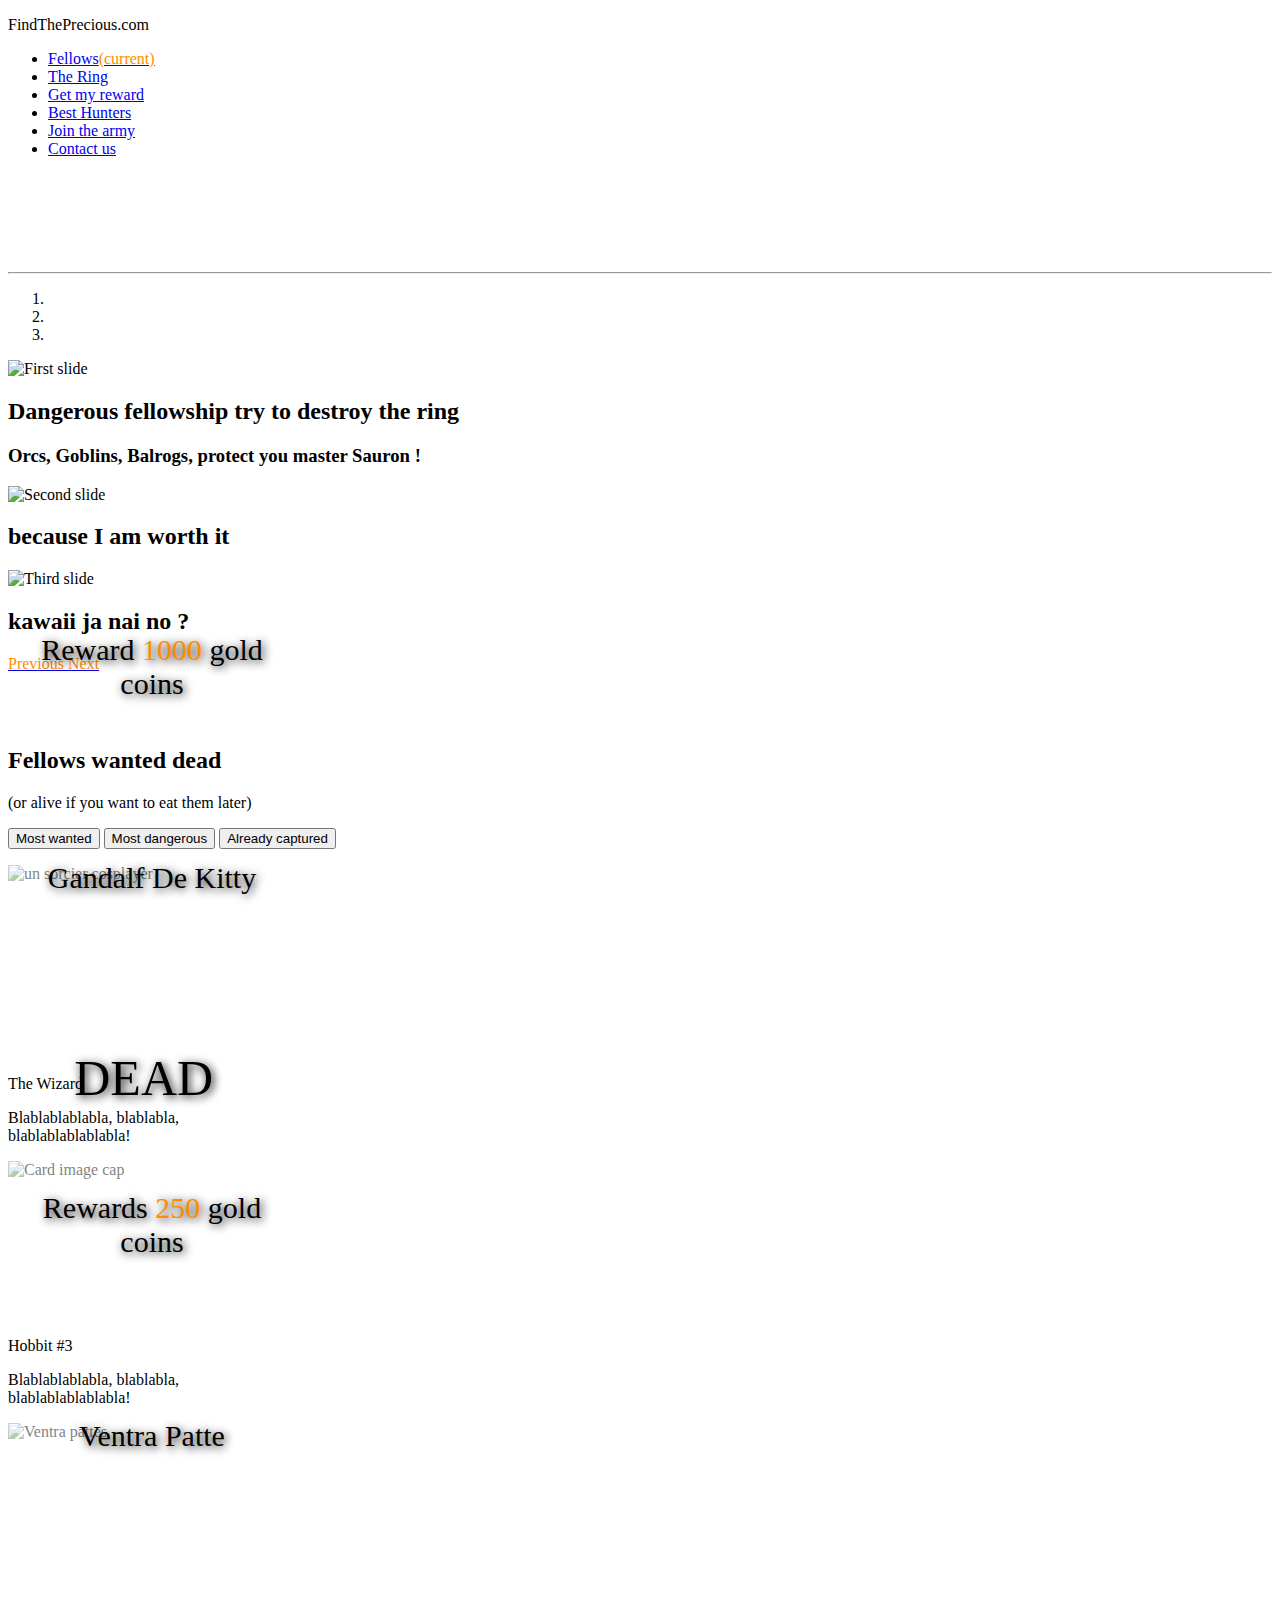
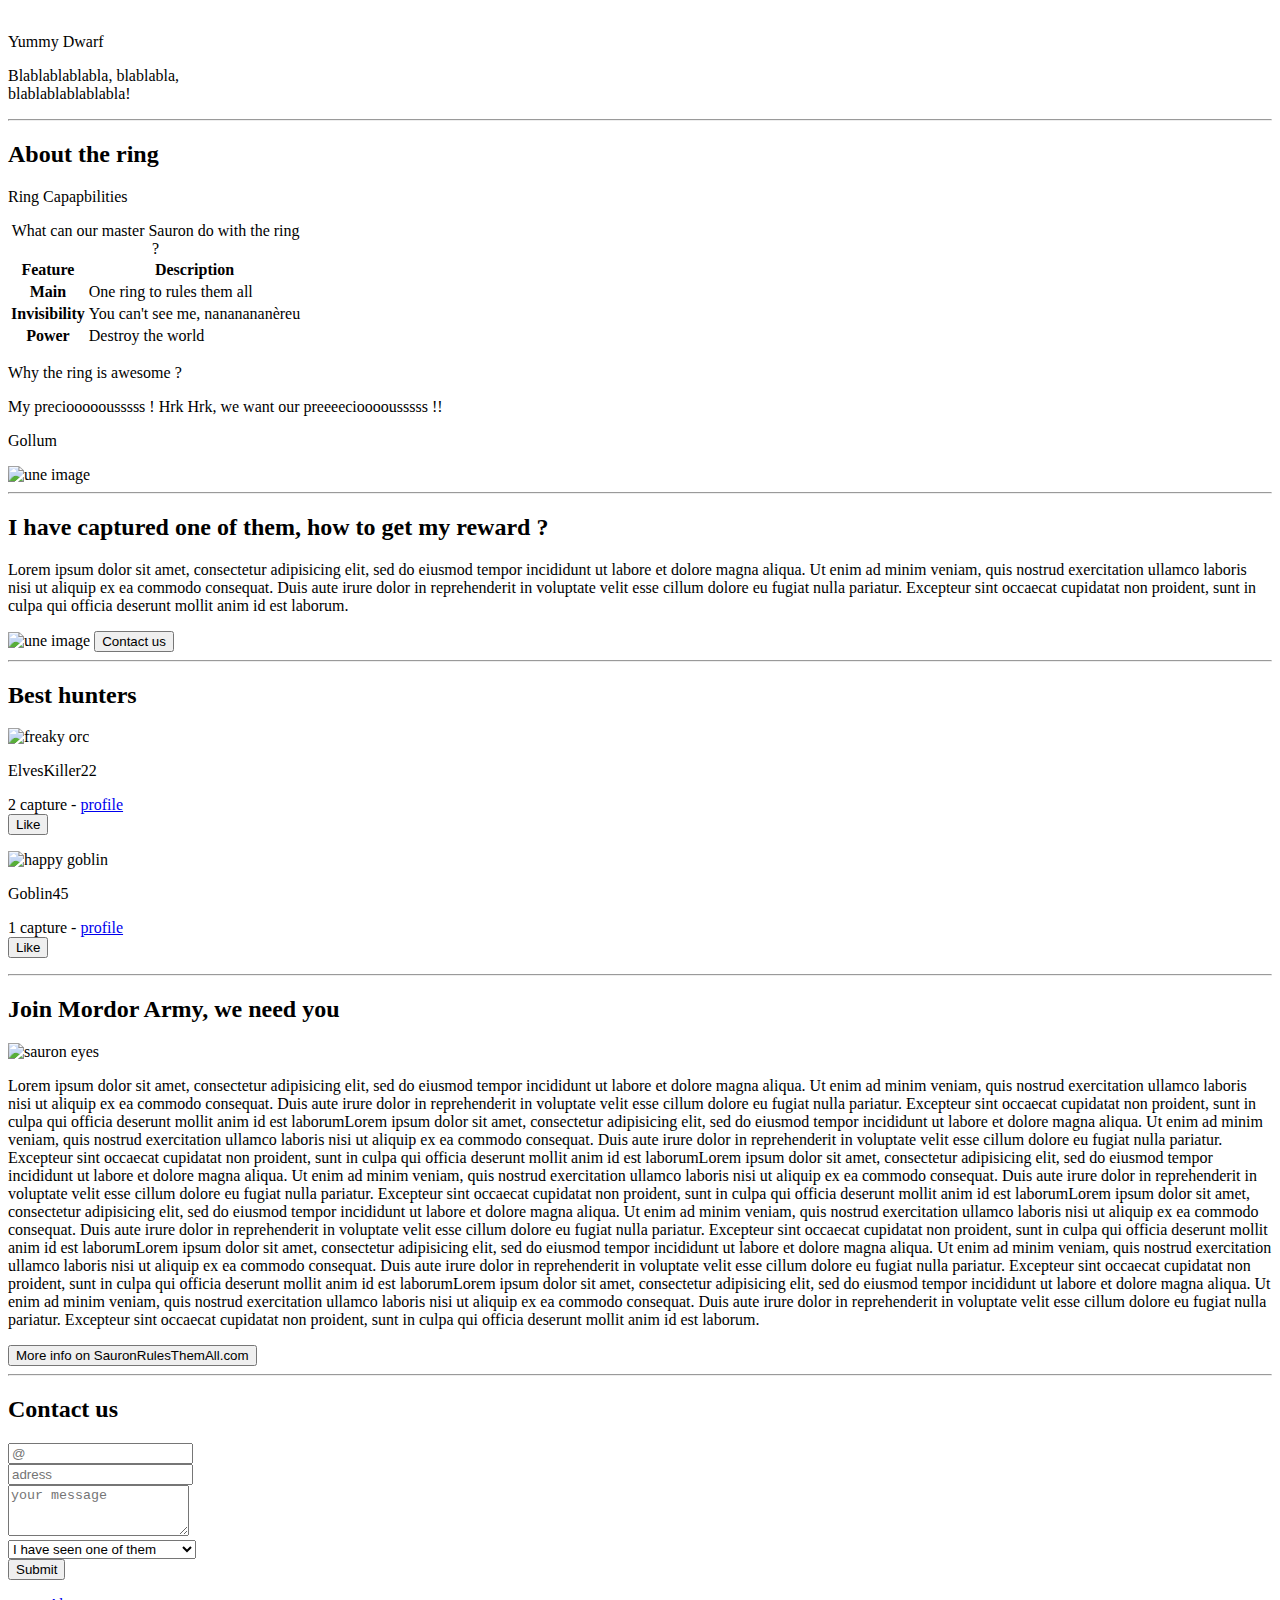
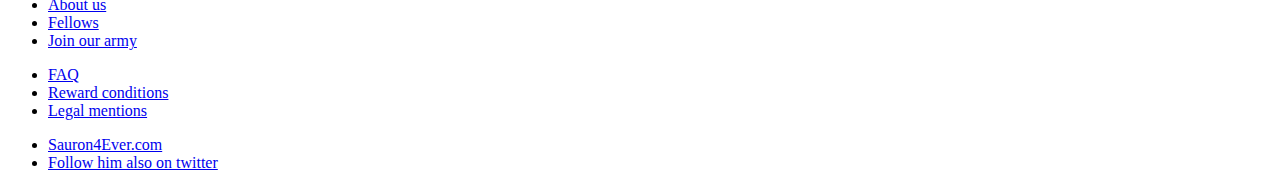
==== index.html @ 61dbb393 "changement de nom" ====
<!DOCTYPE html>
<html lang="zxx">
<head>
    <title>FindThePrecious.com</title>
    <meta charset="utf-8">
    <meta name="viewport" content="width=device-width, initial-scale=1, shrink-to-fit=no">
    <link rel="stylesheet" href="https://stackpath.bootstrapcdn.com/bootstrap/4.1.3/css/bootstrap.min.css" integrity="sha384-MCw98/SFnGE8fJT3GXwEOngsV7Zt27NXFoaoApmYm81iuXoPkFOJwJ8ERdknLPMO" crossorigin="anonymous">
    <link rel="stylesheet" type="text/css" href="style.css">
</head>
<body class="container-fluid">
    <header class="row">
        <nav class="navbar navbar-expand-lg navbar-light bg-light">
            <p class="navbar-brand mx-auto" style="width: 200px;">FindThePrecious.com</p>

            <div class="collapse navbar-collapse" id="navbarTogglerDemo02">
                <ul class="navbar-nav mr-auto mt-2 mt-lg-0">
                    <li class="nav-item active">
                        <a class="nav-link mx-auto" href="#wanted" style="width: 200px;">Fellows<span class="sr-only">(current)</span></a>
                    </li>
                    <li class="nav-item active">
                        <a class="nav-link mx-auto" href="#ring" style="width: 200px;">The Ring</a>
                    </li>
                    <li class="nav-item">
                        <a class="nav-link active mx-auto" href="#secreward" style="width: 200px;">Get my reward</a>
                    </li>
                    <li class="nav-item">
                        <a class="nav-link active mx-auto" href="#hunters" style="width: 200px;">Best Hunters</a>
                    </li>
                    <li class="nav-item">
                        <a class="nav-link active mx-auto" href="#army" style="width: 200px;">Join the army</a>
                    </li>
                    <li class="nav-item">
                        <a class="nav-link active mx-auto" href="#contactus" style="width: 200px;">Contact us</a>
                    </li>
                </ul>
            </div>
        </nav>
    </header>
    <br/><br/><br/><br/><br/>
    <hr/>
    <!-- !!!!!!!!!!!!!!!!!!!!!!!!!!!!!!!!!!!!!!!!!!!!!!!!!!!!   Fellows part   !!!!!!!!!!!!!!!!!!!!!!!!!!!!!!!!!!!!!!!!!!!!!!!!!!!!!!!!!!!!!!!-->
    <div id="felhead">
        <div id="carouselExampleIndicators" class="carousel slide row" data-ride="carousel">
            <ol class="carousel-indicators">
                <li data-target="#carouselExampleIndicators" data-slide-to="0" class="active"></li>
                <li data-target="#carouselExampleIndicators" data-slide-to="1"></li>
                <li data-target="#carouselExampleIndicators" data-slide-to="2"></li>
            </ol>
            <div class="carousel-inner">
                <div class="carousel-item active">
                    <img class="d-block w-100" src="https://wallpapercave.com/wp/wp2650578.jpg" alt="First slide">
                    <div class="carousel-caption d-none d-md-block">
                        <h2>Dangerous fellowship try to destroy the ring</h2>
                        <h3>Orcs, Goblins, Balrogs, protect you master Sauron !</h3>
                    </div>
                </div>
                <div class="carousel-item">
                    <img class="d-block w-100" src="https://vignette.wikia.nocookie.net/seigneur-des-anneaux/images/b/b4/Main_Noire.jpg/revision/latest?cb=20180308235511&path-prefix=fr" alt="Second slide">
                    <div class="carousel-caption d-none d-md-block">
                        <h2>because I am worth it</h2>
                    </div>
                </div>
                <div class="carousel-item">
                    <img class="d-block w-100" src="https://vignette.wikia.nocookie.net/villains/images/0/0f/Middle_Earth_Shadow_of_War_Sauron_Wallpaper.jpg/revision/latest?cb=20180428142413" alt="Third slide">
                    <div class="carousel-caption d-none d-md-block">
                        <h2>kawaii ja nai no ?</h2>
                    </div>
                </div>
                <div>
                    <a class="carousel-control-prev" href="#carouselExampleIndicators" role="button" data-slide="prev">
                        <span class="carousel-control-prev-icon" aria-hidden="true"></span>
                        <span class="sr-only">Previous</span>
                    </a>
                    <a class="carousel-control-next" href="#carouselExampleIndicators" role="button" data-slide="next">
                        <span class="carousel-control-next-icon" aria-hidden="true"></span>
                        <span class="sr-only">Next</span>
                    </a>
                </div>

            </div><br/><br/><br/>
        </div>
    </div>
        <section id="wanted">
            <h2 class="row no-gutters">Fellows wanted dead</h2>
            <p class="row no-gutters">(or alive if you want to eat them later)</p>
            <p>
                <button class="btn btn-primary" type="button" data-toggle="collapse" data-target="false" aria-expanded="false" aria-controls="collapseExample">Most wanted</button>
                <button class="btn btn-primary" type="button" data-toggle="collapse" data-target="false" aria-expanded="false" aria-controls="collapseExample">Most dangerous</button>
                <button class="btn btn-primary" type="button" data-toggle="collapse" data-target="false" aria-expanded="false" aria-controls="collapseExample">Already captured</button>
            </p>
            <div class="collapse" id="collapseExample">
            </div>
            <div class="row" id="mostwanted">
                <div class="card" style="width: 18rem;">
                    <img class="card-img-top" src="https://i.pinimg.com/236x/b2/22/25/b22225154aaf0f19be8c605384bcfadf--lord-of-the-rings-the-lord.jpg" alt="un sorcier cosplayer">
                    <div class="card-body">
                        <p class=" goldcoins">Reward <span>1000</span> gold coins</p>
                        <p class=" namereward">Gandalf De Kitty</p>
                        <p class="card-text racereward">The Wizard </p>
                        <p>Blablablablabla, blablabla,<br/> blablablablablabla!</p>
                    </div>
                </div>
                <div class="card" style="width: 18rem;">
                    <img class="card-img-top" src="http://cinemaneuf.no/wp-content/uploads/2013/01/The-Hobbit-HERO-2.jpeg" alt="Card image cap" height="286">
                    <div class="card-body">
                        <p id="deadreward">DEAD</p>
                        <p id="racedead">Hobbit #3</p>
                        <p id="blabladead">Blablablablabla, blablabla,<br/> blablablablablabla!</p>
                    </div>
                </div>
                <div class="card" style="width: 18rem;">
                    <img class="card-img-top" src="http://storage.competir.com/post/tolkien-nacimiento/Images/enano.jpg" alt="Ventra pattes">
                    <div class="card-body">
                        <p class="goldcoins ">Rewards <span>250</span> gold coins</p>
                        <p class="namereward ">Ventra Patte</p>
                        <p class="racereward ">Yummy Dwarf </p>
                        <p class="card-text">Blablablablabla, blablabla,<br/> blablablablablabla!</p>
                    </div>
                </div>
            </div>
        </section>
        <hr/>
        <!-- !!!!!!!!!!!!!!!!!!!!!!!!!!!!!!!!!!!!!!!!!!!!!!!!!!!!   The Ring part   !!!!!!!!!!!!!!!!!!!!!!!!!!!!!!!!!!!!!!!!!!!!!!!!!!!!!!!!!!!!!!!-->
        <section>
            <h2 id="ring" class="">About the ring</h2>
            <div id="tablering" class="">
                <p>Ring Capapbilities</p>
                <table class="table table-hover table-dark">
                    <caption id="capring">What can our master Sauron do with the ring ?</caption>
                    <thead>
                        <tr>
                            <th scope="col">Feature</th>
                            <th scope="col">Description</th>
                        </tr>
                    </thead>
                    <tbody>
                        <tr>
                            <th scope="row">Main</th>
                            <td>One ring to rules them all</td>
                        </tr>
                        <tr>
                            <th scope="row">Invisibility</th>
                            <td>You can't see me, nananananèreu</td>
                        </tr>
                        <tr>
                            <th scope="row">Power</th>
                            <td>Destroy the world</td>
                        </tr>
                    </tbody>
                </table>
            </div>
        </section>
        <div class="border border-warning">
            <div id="comgollum" class="row no-gutters">
                <p id="question">Why the ring is awesome ?</p>
                <p id="reponse">My preciooooousssss ! Hrk Hrk, we want our preeeecioooousssss !!</p>
                <p id="gollum">Gollum</p>
                <img src="https://vignette.wikia.nocookie.net/seigneur-des-anneaux/images/8/8d/Gollum.jpg/revision/latest?cb=20121104195515&path-prefix=fr" height="110" width="110" alt="une image" class="rounded-circle">
            </div>
        </div>
        <hr/>   
        <!-- !!!!!!!!!!!!!!!!!!!!!!!!!!!!!!!!!!!!!!!!!!!!!!!!!!!!   Get My Reward part   !!!!!!!!!!!!!!!!!!!!!!!!!!!!!!!!!!!!!!!!!!!!!!!!!!!!!!!!!!!!!!!-->
        <section id="secreward" class="row">
            <h2 id="reward" class="repart">I have captured one of them, how to get my reward ?</h2>
            <div>
                <p class="repart">Lorem ipsum dolor sit amet, consectetur adipisicing elit, sed do eiusmod
                    tempor incididunt ut labore et dolore magna aliqua. Ut enim ad minim veniam,
                    quis nostrud exercitation ullamco laboris nisi ut aliquip ex ea commodo
                    consequat. Duis aute irure dolor in reprehenderit in voluptate velit esse
                    cillum dolore eu fugiat nulla pariatur. Excepteur sint occaecat cupidatat non
                proident, sunt in culpa qui officia deserunt mollit anim id est laborum.</p>
                <img src="https://en.norwegianreward.com/upload/rewards/limited-edition/limited-edition-rewards-icon.png" height="140" width="140" alt="une image" id="imgreward" class="repart">
                <input type="button" name="contact" value="Contact us" onclick="window.location='#contact'" id="buttonrew" class="repart">
            </div>
        </section>
        <hr/>
        <!-- !!!!!!!!!!!!!!!!!!!!!!!!!!!!!!!!!!!!!!!!!!!!!!!!!!!!   Best Hunters part   !!!!!!!!!!!!!!!!!!!!!!!!!!!!!!!!!!!!!!!!!!!!!!!!!!!!!!!!!!!!!!!-->
        <section class="row">
            <h2 id="hunters" class="col-12">Best hunters</h2>
            <div id="besthunters1" class="col-6">
                <img src="https://cdna.artstation.com/p/assets/images/images/011/458/312/large/michael-robson-01.jpg?1529677630" height="70" width="70" alt="freaky orc">
                <p>ElvesKiller22</p>
                <p>2 capture - <a href="profile.php"> profile </a> <br/> <input type="button" name="like" value="Like"> </p>
            </div>
            <div id="besthunters2" class="col-6">
                <img src="https://guildberkeley.files.wordpress.com/2017/09/goblin-king.jpg" height="70" width="70" alt="happy goblin">
                <p>Goblin45</p>
                <p>1 capture - <a href="profile.php"> profile </a> <br/> <input type="button" name="like" value="Like"> </p>
            </div>
        </section>
        <hr/>
        <!-- !!!!!!!!!!!!!!!!!!!!!!!!!!!!!!!!!!!!!!!!!!!!!!!!!!!!   Army part   !!!!!!!!!!!!!!!!!!!!!!!!!!!!!!!!!!!!!!!!!!!!!!!!!!!!-->
        <section id="army">
            <h2 class="row no-gutters">Join Mordor Army, we need you</h2>
            <div class="row no-gutters">
                <img src="https://png2.kisspng.com/20180612/zea/kisspng-sauron-the-lord-of-the-rings-evil-eye-ojos-5b1ffe8f4d5e38.7596215215288234393169.png" height="140" width="140" alt="sauron eyes">
                <p>Lorem ipsum dolor sit amet, consectetur adipisicing elit, sed do eiusmod
                    tempor incididunt ut labore et dolore magna aliqua. Ut enim ad minim veniam,
                    quis nostrud exercitation ullamco laboris nisi ut aliquip ex ea commodo
                    consequat. Duis aute irure dolor in reprehenderit in voluptate velit esse
                    cillum dolore eu fugiat nulla pariatur. Excepteur sint occaecat cupidatat non
                    proident, sunt in culpa qui officia deserunt mollit anim id est laborumLorem ipsum dolor sit amet, consectetur adipisicing elit, sed do eiusmod
                    tempor incididunt ut labore et dolore magna aliqua. Ut enim ad minim veniam,
                    quis nostrud exercitation ullamco laboris nisi ut aliquip ex ea commodo
                    consequat. Duis aute irure dolor in reprehenderit in voluptate velit esse
                    cillum dolore eu fugiat nulla pariatur. Excepteur sint occaecat cupidatat non
                    proident, sunt in culpa qui officia deserunt mollit anim id est laborumLorem ipsum dolor sit amet, consectetur adipisicing elit, sed do eiusmod
                    tempor incididunt ut labore et dolore magna aliqua. Ut enim ad minim veniam,
                    quis nostrud exercitation ullamco laboris nisi ut aliquip ex ea commodo
                    consequat. Duis aute irure dolor in reprehenderit in voluptate velit esse
                    cillum dolore eu fugiat nulla pariatur. Excepteur sint occaecat cupidatat non
                    proident, sunt in culpa qui officia deserunt mollit anim id est laborumLorem ipsum dolor sit amet, consectetur adipisicing elit, sed do eiusmod
                    tempor incididunt ut labore et dolore magna aliqua. Ut enim ad minim veniam,
                    quis nostrud exercitation ullamco laboris nisi ut aliquip ex ea commodo
                    consequat. Duis aute irure dolor in reprehenderit in voluptate velit esse
                    cillum dolore eu fugiat nulla pariatur. Excepteur sint occaecat cupidatat non
                    proident, sunt in culpa qui officia deserunt mollit anim id est laborumLorem ipsum dolor sit amet, consectetur adipisicing elit, sed do eiusmod
                    tempor incididunt ut labore et dolore magna aliqua. Ut enim ad minim veniam,
                    quis nostrud exercitation ullamco laboris nisi ut aliquip ex ea commodo
                    consequat. Duis aute irure dolor in reprehenderit in voluptate velit esse
                    cillum dolore eu fugiat nulla pariatur. Excepteur sint occaecat cupidatat non
                    proident, sunt in culpa qui officia deserunt mollit anim id est laborumLorem ipsum dolor sit amet, consectetur adipisicing elit, sed do eiusmod
                    tempor incididunt ut labore et dolore magna aliqua. Ut enim ad minim veniam,
                    quis nostrud exercitation ullamco laboris nisi ut aliquip ex ea commodo
                    consequat. Duis aute irure dolor in reprehenderit in voluptate velit esse
                    cillum dolore eu fugiat nulla pariatur. Excepteur sint occaecat cupidatat non
                proident, sunt in culpa qui officia deserunt mollit anim id est laborum.</p>
                <input type="button" name="sauron" value="More info on SauronRulesThemAll.com" onclick="window.location='https://SauronRulesThemAll.com'">
            </div>
        </section>
        <hr/>
        <!-- !!!!!!!!!!!!!!!!!!!!!!!!!!!!!!!!!!!!!!!!!!!!!!!!!!!!   Contact us part   !!!!!!!!!!!!!!!!!!!!!!!!!!!!!!!!!!!!!!!!!!!!!!!!!!!!!!!!!!!!!!!-->
        <section id="contactus" class="row">
            <h2 id="contact">Contact us</h2>
            <form class="col-12">
                <div class="form-group">
                    <input type="email" class="form-control" id="email" name="email" placeholder="@">
                </div>
                <div class="form-group">
                    <input type="email" class="form-control" id="adress" name="adress" placeholder="adress">
                </div>
                <div class="form-group">
                    <textarea class="form-control" rows="3" placeholder="your message"></textarea>
                </div>
                <div class="form-group">
                    <select class="form-control" name="reasoncatact">
                        <option value="I have seen one of them">I have seen one of them</option>
                        <option value="I have captured one of them">I have captured one of them</option>
                        <option value="I have killed one of them">I have killed one of them</option>
                        <option value="I have eating one of them">I have eating one of them</option>
                    </select>
                </div>
                <button type="submit" class="btn btn-primary">Submit</button>
            </form>
        </section>
        <!-- !!!!!!!!!!!!!!!!!!!!!!!!!!!!!!!!!!!!!!!!!!!!!!!!!!!!   Footer part   !!!!!!!!!!!!!!!!!!!!!!!!!!!!!!!!!!!!!!!!!!!!!!!!!!!!-->
        <footer id="footer" class="row">
            <ul class="foot col-3">
                <li class="frtfoot"><a class="colorfoot" href="#">About us</a></li>
                <li class="frtfoot"><a class="colorfoot" href="fellows.html">Fellows</a></li>
                <li class="frtfoot"><a class="colorfoot" href="army.html">Join our army</a></li>
            </ul>
            <ul class="foot col-6">
                <li class="sndfoot"><a class="colorfoot" href="#">FAQ</a></li>
                <li class="sndfoot"><a class="colorfoot" href="#">Reward conditions</a></li>
                <li class="sndfoot"><a class="colorfoot" href="#">Legal mentions</a></li>
            </ul>
            <ul class="foot col-3">
                <li class="thrdfoot"><a class="colorfoot" href="https://www.Sauron4Ever.com">Sauron4Ever.com</a></li>
                <li class="thrdfoot"><a class="colorfoot" href="#">Follow him also on twitter</a></li>
            </ul>
        </footer>
        <script src="https://code.jquery.com/jquery-3.3.1.slim.min.js" integrity="sha384-q8i/X+965DzO0rT7abK41JStQIAqVgRVzpbzo5smXKp4YfRvH+8abtTE1Pi6jizo" crossorigin="anonymous"></script>
        <script src="https://cdnjs.cloudflare.com/ajax/libs/popper.js/1.14.3/umd/popper.min.js" integrity="sha384-ZMP7rVo3mIykV+2+9J3UJ46jBk0WLaUAdn689aCwoqbBJiSnjAK/l8WvCWPIPm49" crossorigin="anonymous"></script>
        <script src="https://stackpath.bootstrapcdn.com/bootstrap/4.1.3/js/bootstrap.min.js" integrity="sha384-ChfqqxuZUCnJSK3+MXmPNIyE6ZbWh2IMqE241rYiqJxyMiZ6OW/JmZQ5stwEULTy" crossorigin="anonymous"></script>
    </body>
    </html>
---- style.css ----
.card img {
  transition: 0.8s ease;
  opacity: 0.5;
}
.goldcoins {
  position: relative;
  bottom: 280px;
  text-align: center;
  font: 30px bold;
  text-shadow: 2px 2px 10px black;
}
span {
  color: #FF8C00;
}
.namereward {
  position: relative;
  bottom: 150px;
  text-align: center;
  font: 30px bold;
  text-shadow: 2px 2px 10px black;
}
#deadreward {
  position: relative;
  bottom: 180px;
  left: 23%;
  font: 50px bold;
  text-shadow: 2px 2px 10px black;
}
.card:hover img {
  opacity: 1;
}
.card .namereward, .card .goldcoins, .card #deadreward {
  transition: 0.8s ease;
  opacity: 1;
}
.card:hover .namereward, .card:hover .goldcoins, .card:hover #deadreward {
  transition: 0.8s ease;
  opacity: 0;
}
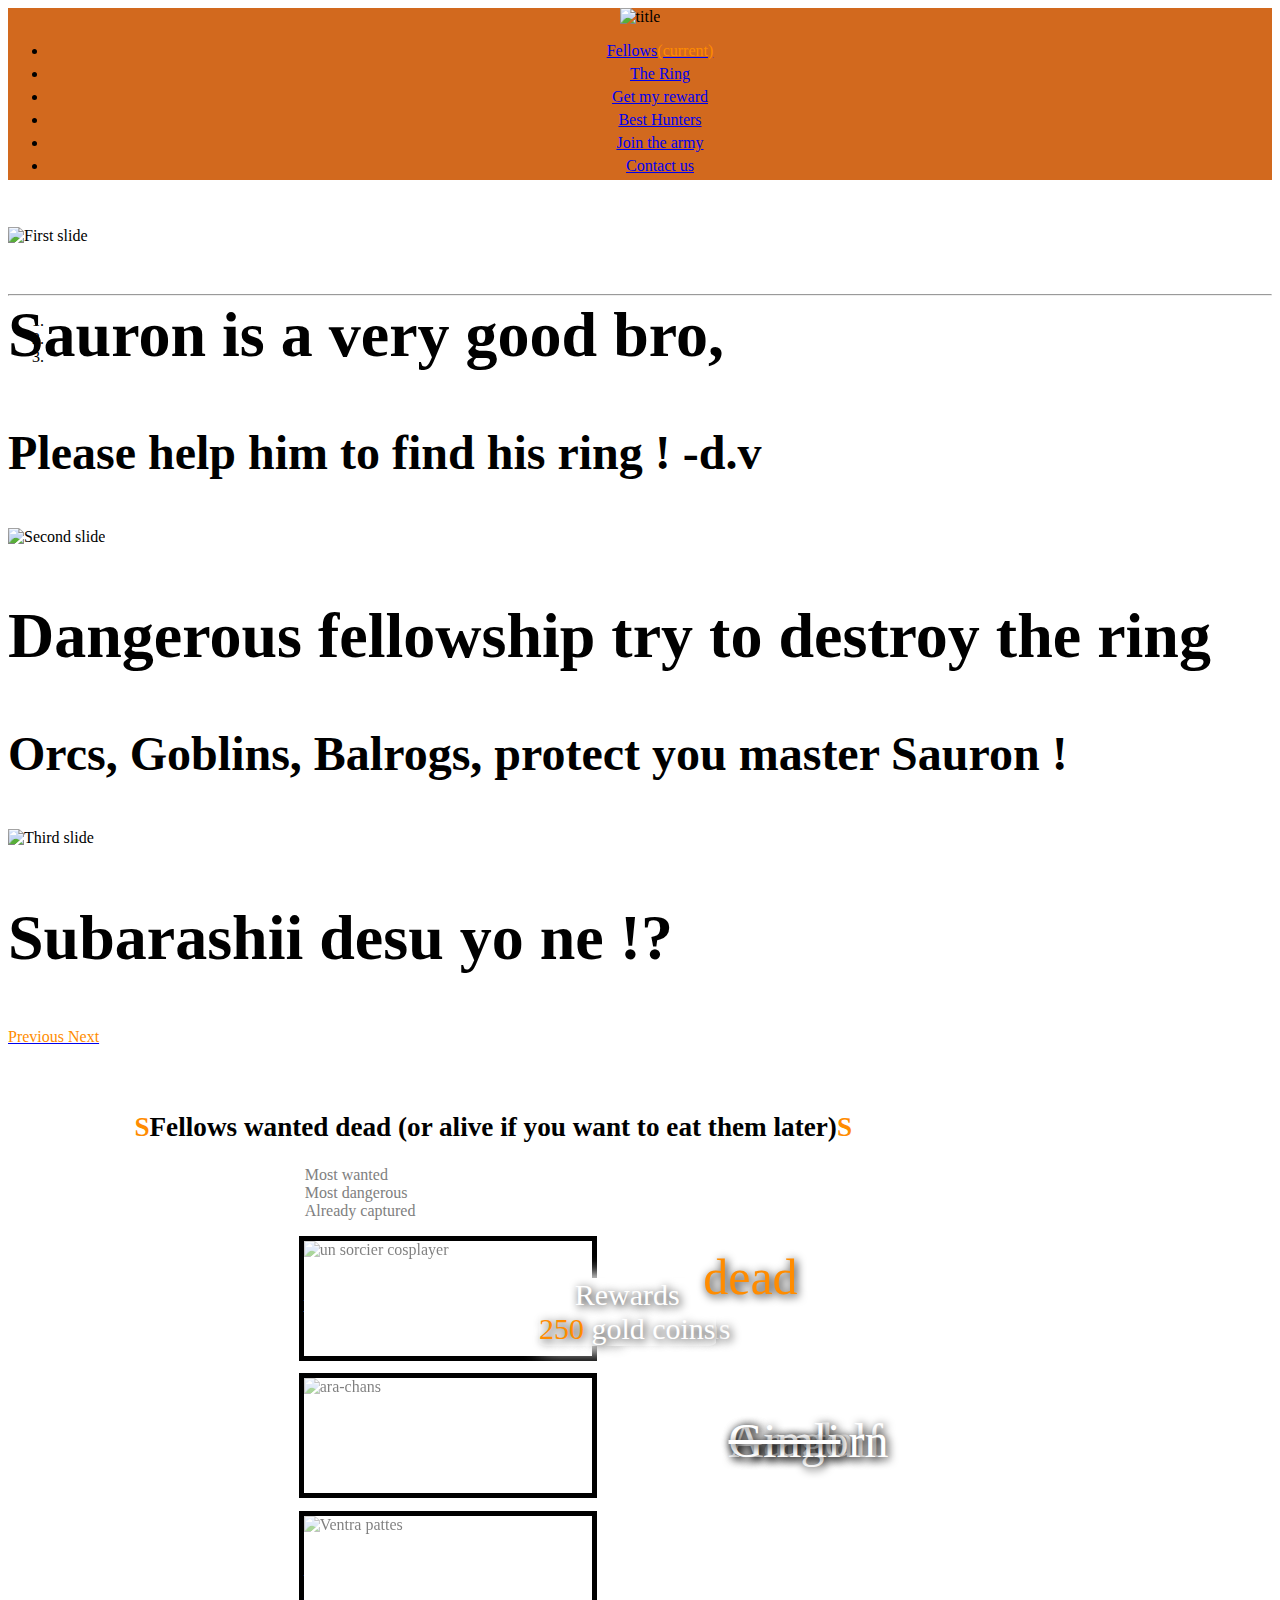
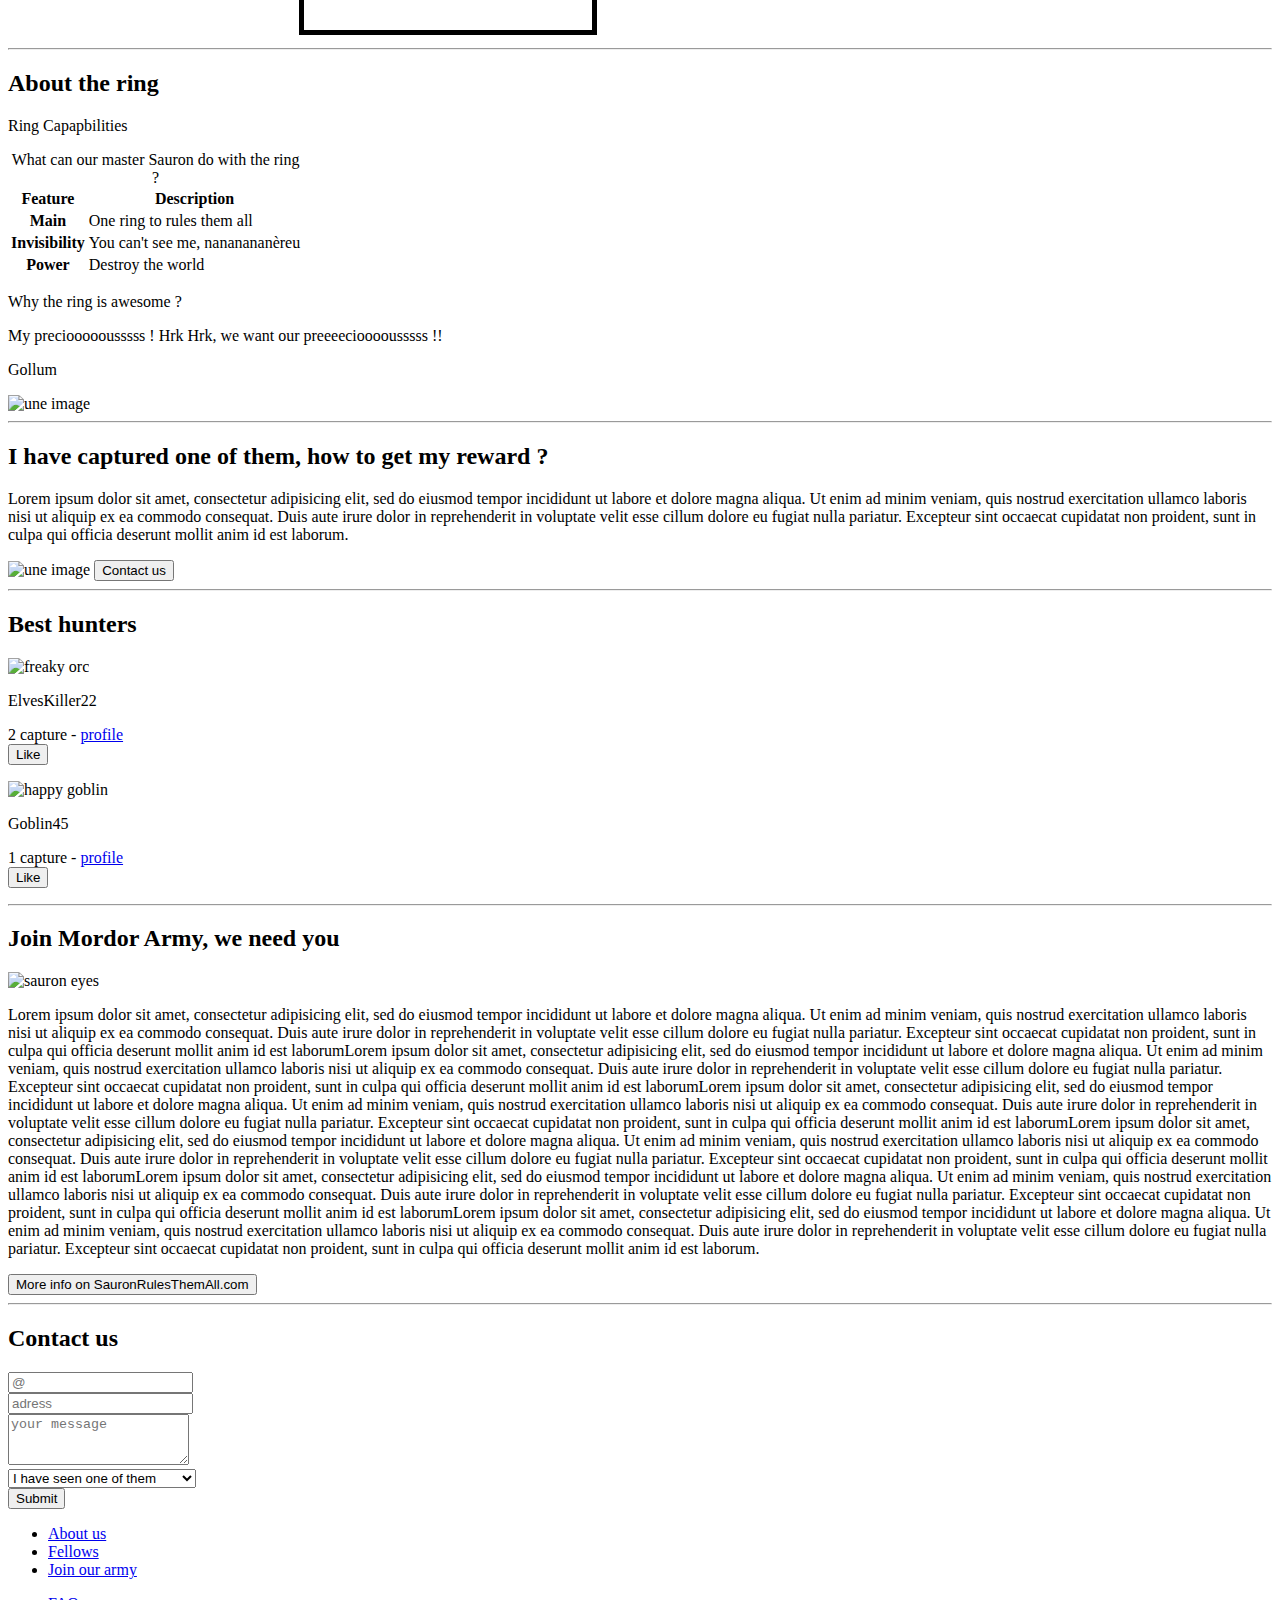
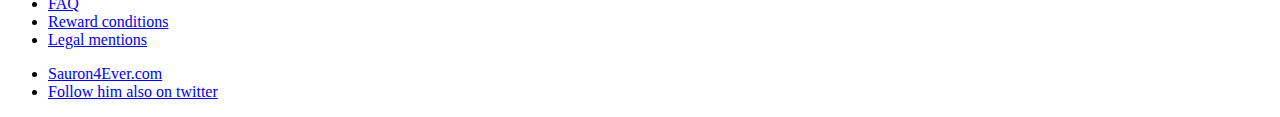
==== commit 80e4c42e: "integration v2" ====
--- a/index.html
+++ b/index.html
@@ -9,10 +9,12 @@
 </head>
 <body class="container-fluid">
     <header class="row">
-        <nav class="navbar navbar-expand-lg navbar-light bg-light">
-            <p class="navbar-brand mx-auto" style="width: 200px;">FindThePrecious.com</p>
-
+        <nav class="navbar navbar-expand-lg navbar-light">
+            
             <div class="collapse navbar-collapse" id="navbarTogglerDemo02">
+                <div class="navbar-brand">
+                    <img src="intfinal/logo.png" class="d-inline-block align-top" alt="title">
+                </div>
                 <ul class="navbar-nav mr-auto mt-2 mt-lg-0">
                     <li class="nav-item active">
                         <a class="nav-link mx-auto" href="#wanted" style="width: 200px;">Fellows<span class="sr-only">(current)</span></a>
@@ -46,24 +48,25 @@
                 <li data-target="#carouselExampleIndicators" data-slide-to="1"></li>
                 <li data-target="#carouselExampleIndicators" data-slide-to="2"></li>
             </ol>
-            <div class="carousel-inner">
+            <div class="carousel-inner carou">
                 <div class="carousel-item active">
-                    <img class="d-block w-100" src="https://wallpapercave.com/wp/wp2650578.jpg" alt="First slide">
-                    <div class="carousel-caption d-none d-md-block">
-                        <h2>Dangerous fellowship try to destroy the ring</h2>
-                        <h3>Orcs, Goblins, Balrogs, protect you master Sauron !</h3>
+                    <img class="d-block w-100" src="intfinal/vador.jpg" alt="First slide">
+                    <div class="carousel-caption d-none d-md-block caroutxt">
+                        <h2>Sauron is a very good bro,</h2>
+                        <h3>Please help him to find his ring !    -d.v</h3>
                     </div>
                 </div>
                 <div class="carousel-item">
-                    <img class="d-block w-100" src="https://vignette.wikia.nocookie.net/seigneur-des-anneaux/images/b/b4/Main_Noire.jpg/revision/latest?cb=20180308235511&path-prefix=fr" alt="Second slide">
-                    <div class="carousel-caption d-none d-md-block">
-                        <h2>because I am worth it</h2>
+                    <img class="d-block w-100" src="https://upload.wikimedia.org/wikipedia/commons/5/53/Cosplayer_of_Kyosuke_Shikijo%2C_Hentai_Kamen_at_CWT42_20160213e.jpg" alt="Second slide">
+                    <div class="carousel-caption d-none d-md-block caroutxt">
+                        <h2 style="color: black">Dangerous fellowship try to destroy the ring</h2>
+                        <h3 style="color: black">Orcs, Goblins, Balrogs, protect you master Sauron !</h3>
                     </div>
                 </div>
                 <div class="carousel-item">
-                    <img class="d-block w-100" src="https://vignette.wikia.nocookie.net/villains/images/0/0f/Middle_Earth_Shadow_of_War_Sauron_Wallpaper.jpg/revision/latest?cb=20180428142413" alt="Third slide">
-                    <div class="carousel-caption d-none d-md-block">
-                        <h2>kawaii ja nai no ?</h2>
+                    <img class="d-block w-100" src="https://images.pexels.com/photos/1228268/pexels-photo-1228268.png?auto=compress&cs=tinysrgb&h=750&w=1260" alt="Third slide">
+                    <div class="carousel-caption d-none d-md-block caroutxt">
+                        <h2>Subarashii desu yo ne !?</h2>
                     </div>
                 </div>
                 <div>
@@ -81,40 +84,50 @@
         </div>
     </div>
         <section id="wanted">
-            <h2 class="row no-gutters">Fellows wanted dead</h2>
-            <p class="row no-gutters">(or alive if you want to eat them later)</p>
-            <p>
-                <button class="btn btn-primary" type="button" data-toggle="collapse" data-target="false" aria-expanded="false" aria-controls="collapseExample">Most wanted</button>
-                <button class="btn btn-primary" type="button" data-toggle="collapse" data-target="false" aria-expanded="false" aria-controls="collapseExample">Most dangerous</button>
-                <button class="btn btn-primary" type="button" data-toggle="collapse" data-target="false" aria-expanded="false" aria-controls="collapseExample">Already captured</button>
-            </p>
+            <h2 class="row"><span>S</span>Fellows wanted dead (or alive if you want to eat them later)<span>S</span></h2>
+            <p class="row no-gutters"></p>
+            <ul class="row mostnav">
+                <li>
+                    <a href=""><span>b</span>Most wanted<span>b</span></a>
+                </li>
+                <li>
+                    <a href=""><span>b</span>Most dangerous<span>b</span></a>
+                </li>
+                <li>
+                    <a href=""><span>b</span>Already captured<span>b</span></a>
+                </li>
+            </ul>
             <div class="collapse" id="collapseExample">
             </div>
             <div class="row" id="mostwanted">
                 <div class="card" style="width: 18rem;">
-                    <img class="card-img-top" src="https://i.pinimg.com/236x/b2/22/25/b22225154aaf0f19be8c605384bcfadf--lord-of-the-rings-the-lord.jpg" alt="un sorcier cosplayer">
+                    <div>    
+                        <img class="card-img-top" src="intfinal/gandalf.png" alt="un sorcier cosplayer">
+                        <p class=" goldcoins">Reward <br/><span>1000</span> gold coins</p>
+                        <p class=" namereward">Gandalf</p>
+                    </div>
                     <div class="card-body">
-                        <p class=" goldcoins">Reward <span>1000</span> gold coins</p>
-                        <p class=" namereward">Gandalf De Kitty</p>
-                        <p class="card-text racereward">The Wizard </p>
-                        <p>Blablablablabla, blablabla,<br/> blablablablablabla!</p>
+                        <p class="card-text description">A very dangerous wizard, balrog killer...</p>
                     </div>
                 </div>
                 <div class="card" style="width: 18rem;">
-                    <img class="card-img-top" src="http://cinemaneuf.no/wp-content/uploads/2013/01/The-Hobbit-HERO-2.jpeg" alt="Card image cap" height="286">
+                    <div>
+                        <img class="card-img-top" src="intfinal/aragorn.png" alt="ara-chans">
+                        <p class="goldcoins">Rewards <br/><span>250</span> gold coins</p>
+                        <p class="namereward">Aragorn</p>
+                    </div>
                     <div class="card-body">
-                        <p id="deadreward">DEAD</p>
-                        <p id="racedead">Hobbit #3</p>
-                        <p id="blabladead">Blablablablabla, blablabla,<br/> blablablablablabla!</p>
+                        <p class="card-text description">Sauron's finger says him his sword is dangerous...</p>
                     </div>
                 </div>
                 <div class="card" style="width: 18rem;">
-                    <img class="card-img-top" src="http://storage.competir.com/post/tolkien-nacimiento/Images/enano.jpg" alt="Ventra pattes">
+                    <div>
+                        <img class="card-img-top" src="intfinal/gimli.png" alt="Ventra pattes">
+                        <p id="deadreward" style="color: #FF8C00">dead</p>
+                        <p class="namereward" style="text-decoration: line-through;">Gimli</p>
+                    </div>
                     <div class="card-body">
-                        <p class="goldcoins ">Rewards <span>250</span> gold coins</p>
-                        <p class="namereward ">Ventra Patte</p>
-                        <p class="racereward ">Yummy Dwarf </p>
-                        <p class="card-text">Blablablablabla, blablabla,<br/> blablablablablabla!</p>
+                        <p class="card-text description">A dwarf, wich a beard and an axe...</p>
                     </div>
                 </div>
             </div>
--- a/style.css
+++ b/style.css
@@ -1,31 +1,141 @@
+@font-face {
+  font-family: aniron;
+  src: url(aniron/anirb___.ttf);
+}
+@font-face {
+  font-family: txt;
+  src: url(txt/txt.ttf);
+}
+@font-face {
+  font-family: symb;
+  src: url(symb/tngani.ttf);
+}
+.txt {
+  font-family: txt;
+}
+body {
+  background-image: url(intfinal/light.png);
+}
+/*!!!!!!!!!!!!!!!!!!!!!!!!!!!!!!!!!!!!!!!!!!!!!!!!!!head!!!!!!!!!!!!!!!!!!!!!!!!!!!!!!!!!!!!!!!!!!!!*/
+header {
+  background-color: #D2691E;
+  text-align: center;
+  font-family: aniron, serif;
+}
+header li {
+  border-bottom: 5px solid #D2691E;
+  transition: 1s ease;
+}
+header li:hover {
+  border-bottom: 5px solid white;
+  margin-bottom: 10px;
+}
+.carou{
+  margin-top: -155px;
+  position: relative;
+}
+.caroutxt {
+  bottom: 40%;
+  font-family: txt;
+}
+#felhead h2 {
+  font-size: 400%;
+  text-align: left;
+}
+#felhead h3 {
+  font-size: 300%;
+  text-align: left;
+}
+/*!!!!!!!!!!!!!!!!!!!!!!!!!!!!!!!!!!!!!!!!!!!!!!!!!!Fellows!!!!!!!!!!!!!!!!!!!!!!!!!!!!!!!!!!!!!!!!*/
+#wanted h2 {
+  font-family: aniron;
+  font-size: 170%;
+  position: relative;
+  left: 10%;
+  margin-top: 1%;
+}
+#wanted h2 span, #wanted a span {
+  font-family: symb;
+}
+.mostnav{
+  list-style-type: none;
+  position: relative;
+  left: 10%;
+  font-family: aniron;
+}
+.mostnav li {
+  padding-left: 10%;
+}
+.mostnav a {
+  text-decoration: none;
+  color: grey;
+  transition: 0.5s ease;
+  border-bottom: 0px solid #D2691E;
+}
+.mostnav a:hover {
+  color: #D2691E;
+  border-bottom: 2px solid #D2691E;
+}
+.mostnav a span {
+  opacity: 0;
+  transition: 1s ease;
+}
+.mostnav a:hover span {
+  opacity: 1;
+}
+#mostwanted {
+  position: relative;
+  left: 22%;
+}
+#mostwanted p {
+  color: white;
+}
+.card {
+  margin: 1%;
+  background-image: url(intfinal/dark.png);
 
+  border: 5px solid black;
+}
 .card img {
   transition: 0.8s ease;
   opacity: 0.5;
 }
 .goldcoins {
-  position: relative;
-  bottom: 280px;
+  position: absolute;
+  bottom: 65%;
+  left: 20%;
   text-align: center;
   font: 30px bold;
   text-shadow: 2px 2px 10px black;
+  font-family: txt;
+  background-color: white;
+  border-radius: 5% 5%;
+  box-shadow: 1px 1px 20px white;
 }
 span {
   color: #FF8C00;
 }
 .namereward {
-  position: relative;
-  bottom: 150px;
+  position: absolute;
+  bottom: 30%;
+  left: 35%;
   text-align: center;
   font: 30px bold;
   text-shadow: 2px 2px 10px black;
+  font-family: txt;
+  font-size: 300%;
 }
 #deadreward {
-  position: relative;
-  bottom: 180px;
-  left: 23%;
+  position: absolute;
+  bottom: 70%;
+  left: 33%;
   font: 50px bold;
   text-shadow: 2px 2px 10px black;
+  font-family: txt;
+}
+.description {
+  font-family: txt;
+  font-size: 140%;
 }
 .card:hover img {
   opacity: 1;
